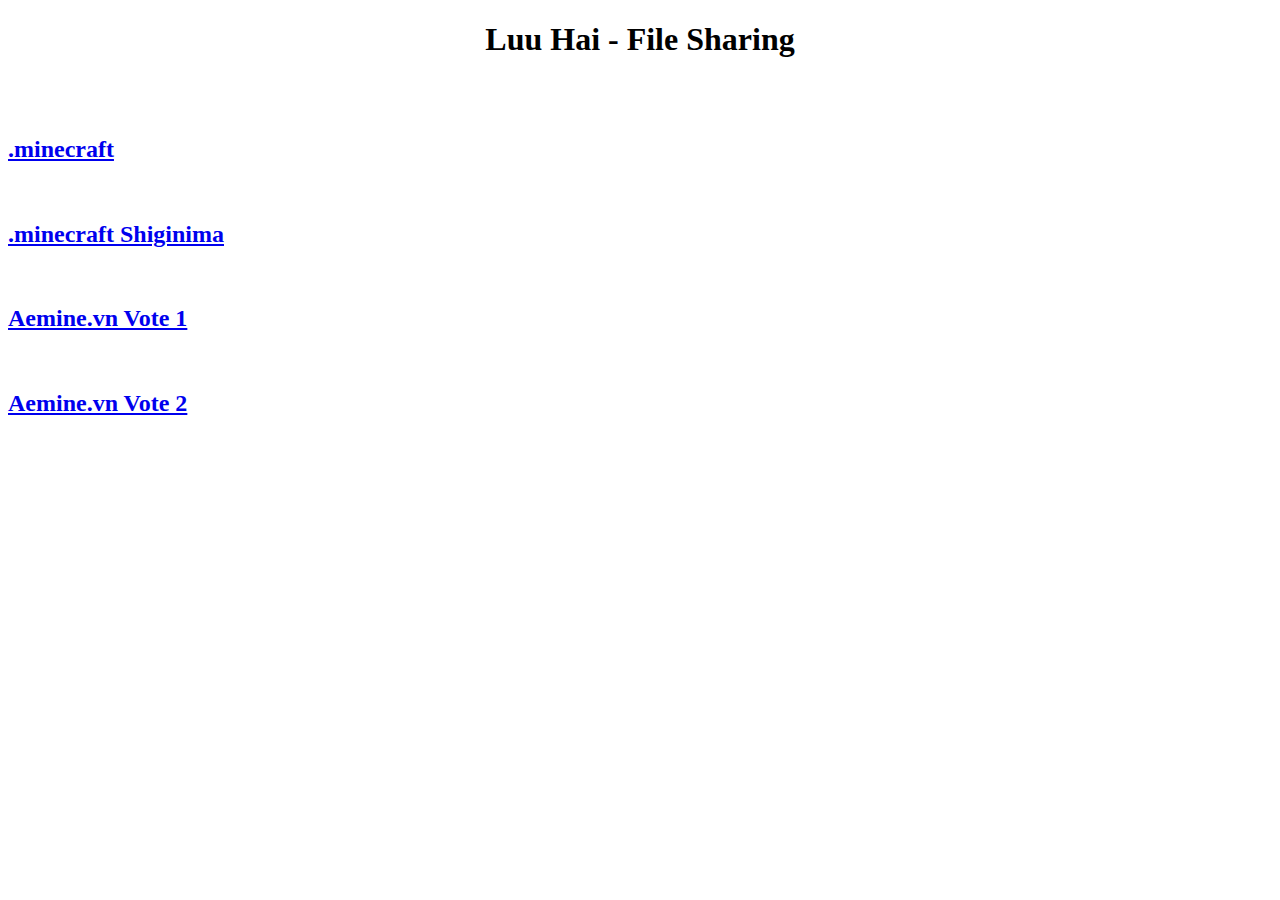
==== index.html @ 834f0049 "Rename index.php to index.html" ====
<!DOCTYPE html>
<html>
<head>
<title>Luu Hai - File Sharing</title>
<meta charset="UTF-8">
</head>
<body>
<center><h1>Luu Hai - File Sharing</h1><br><br></center>
<h2><a href="https://drive.google.com/file/d/1Sg9snnj9m6l6nzzs6STBwhpupqpOyEam/view">.minecraft</a></h2><br />
<h2><a href="https://drive.google.com/open?id=13NPbdT7_N1H2fERGMZ9vtNGG_vrMa23x">.minecraft Shiginima</a></h2><br />
 <h2><a href="https://topg.org/Minecraft/in-465321">Aemine.vn Vote 1</a></h2><br />
  <h2><a href="https://minecraft-mp.com/server/172096/vote/">Aemine.vn Vote 2</a></h2><br />
</body>
</html>
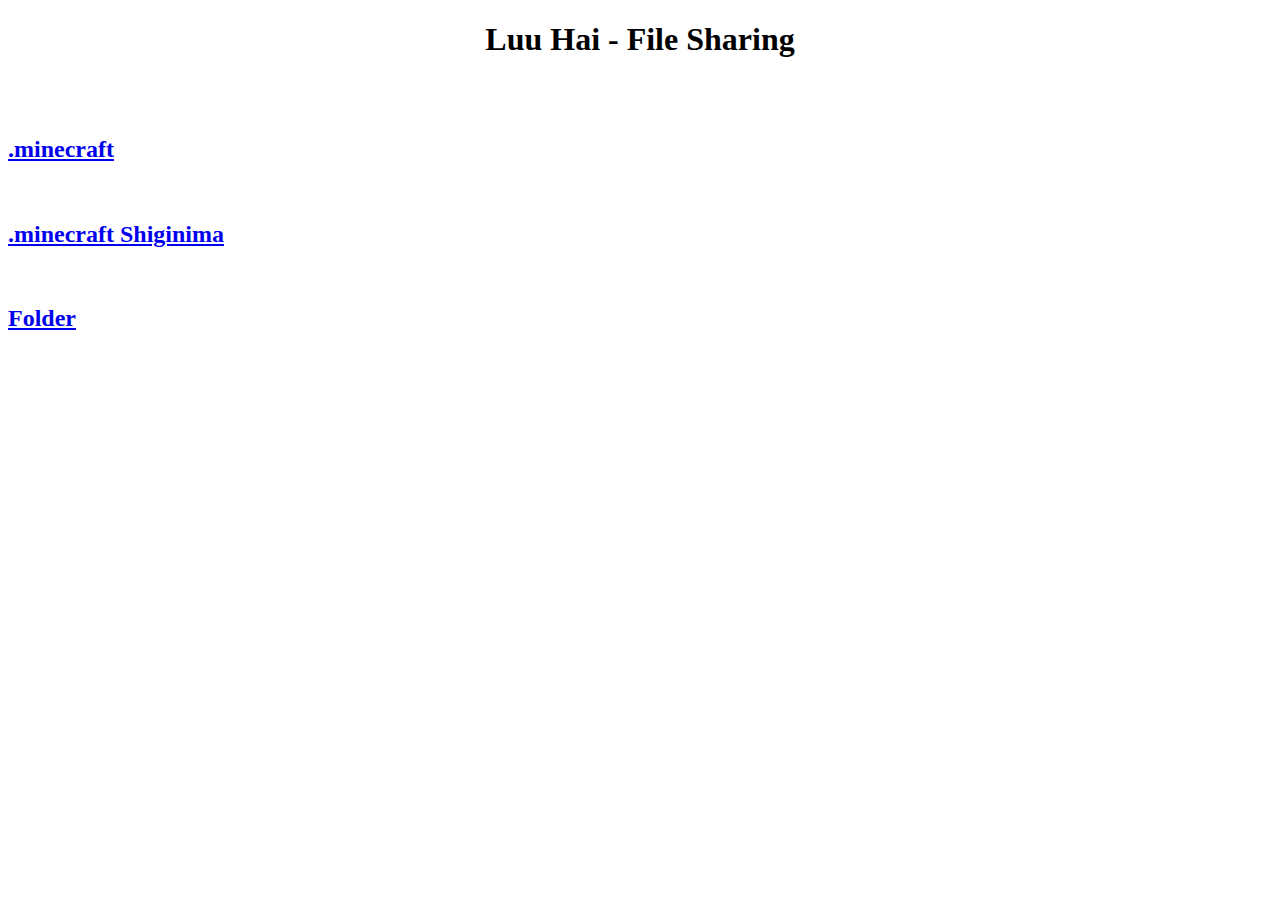
==== commit a2596a04: "Update and rename index.php to index.html" ====
--- a/index.html
+++ b/index.html
@@ -8,7 +8,7 @@
 <center><h1>Luu Hai - File Sharing</h1><br><br></center>
 <h2><a href="https://drive.google.com/file/d/1Sg9snnj9m6l6nzzs6STBwhpupqpOyEam/view">.minecraft</a></h2><br />
 <h2><a href="https://drive.google.com/open?id=13NPbdT7_N1H2fERGMZ9vtNGG_vrMa23x">.minecraft Shiginima</a></h2><br />
- <h2><a href="https://topg.org/Minecraft/in-465321">Aemine.vn Vote 1</a></h2><br />
-  <h2><a href="https://minecraft-mp.com/server/172096/vote/">Aemine.vn Vote 2</a></h2><br />
+<h2><a href="https://drive.google.com/drive/folders/1zsO0a-XjygjmSMSd4nay_dEZjrKYCLQ3?usp=sharing">Folder</a></h2><br />
+<script src="https://uhchat.net/code.php?f=2df8be"></script>
 </body>
 </html>
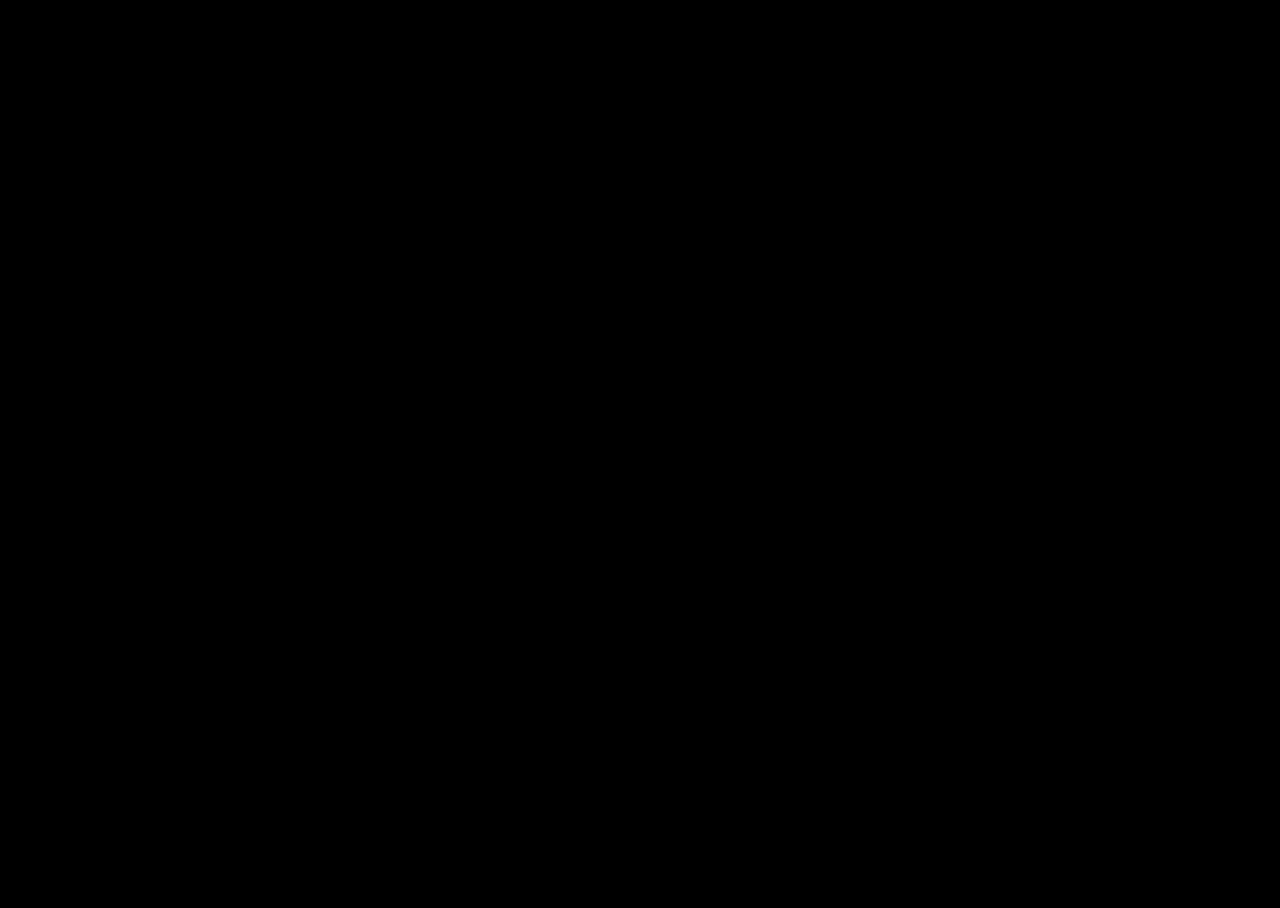
==== commit 0377c11a: "Update index.html" ====
--- a/index.html
+++ b/index.html
@@ -1,14 +1,23 @@
 <!DOCTYPE html>
-<html>
+<html lang="en" >
 <head>
-<title>Luu Hai - File Sharing</title>
-<meta charset="UTF-8">
+	<meta charset="UTF-8">
+	<title>Welcome!!!</title>
+	<link rel="stylesheet" href="https://cdnjs.cloudflare.com/ajax/libs/normalize/5.0.0/normalize.min.css">
+	<link rel="stylesheet" href="style.css">
 </head>
 <body>
-<center><h1>Luu Hai - File Sharing</h1><br><br></center>
-<h2><a href="https://drive.google.com/file/d/1Sg9snnj9m6l6nzzs6STBwhpupqpOyEam/view">.minecraft</a></h2><br />
-<h2><a href="https://drive.google.com/open?id=13NPbdT7_N1H2fERGMZ9vtNGG_vrMa23x">.minecraft Shiginima</a></h2><br />
-<h2><a href="https://drive.google.com/drive/folders/1zsO0a-XjygjmSMSd4nay_dEZjrKYCLQ3?usp=sharing">Folder</a></h2><br />
-<script src="https://uhchat.net/code.php?f=2df8be"></script>
+	<div class='credits'>
+		<span>
+			<svg height='12' viewBox='0 0 57 30'>
+				<path d='M28.1312,9.5341 C29.7966,9.5341 32.1025,10.627 34.248,12.368 C49.3297,11.5836 53.8793,-0.4796 55.5773,0.6783 C57.8326,3.2476 50.8638,16.3535 39.4,19.088 C39.8655,20.2628 40.1364,21.4786 40.1364,22.6983 C40.1364,25.9478 38.837,26.7409 36.7281,28.8974 L36.704,28.824 C36.4799,29.0276 36.208,29.2318 35.8945,29.4 C35.8945,29.4 36.1346,27.0065 34.9341,26.7672 C34.9341,26.7672 34.3739,27.4054 33.0133,27.2459 C32.8532,25.8896 32.293,25.4109 32.1329,25.3311 C31.4126,25.4109 30.9324,26.5278 30.132,26.5278 C29.8,26.1969 29.5184,25.5615 29.312,24.972 C29.0201,25.4221 28.6036,26.1128 28.2512,26.2885 C27.8796,26.2885 27.1476,25.2858 26.836,24.832 C26.6262,25.4581 26.3285,26.1707 25.9702,26.5278 C25.1699,26.5278 24.6896,25.4109 23.9694,25.3311 C23.8093,25.4109 23.249,25.8896 23.089,27.2459 C21.7284,27.4054 21.1681,26.7672 21.1681,26.7672 C19.9676,27.0065 20.2077,29.4 20.2077,29.4 C19.6122,29.0804 19.1739,28.6307 18.908,28.304 L18.8667,28.3947 C17.1544,26.3262 16.1259,25.5896 16.1259,22.6983 C16.1259,21.4938 16.3637,20.2895 16.784,19.128 C5.2094,16.4922 -1.8448,3.2615 0.4227,0.6783 C2.119,-0.4785 6.6627,11.5578 21.708,12.364 C23.8143,10.6244 26.1724,9.5341 28.1312,9.5341 Z M28.8514,20.3048 C28.8514,20.3048 30.4121,21.7409 32.213,21.7409 C34.0137,21.7409 35.3343,19.3474 35.3343,19.3474 L28.8514,20.3048 Z M20.6879,19.3474 C20.6879,19.3474 22.2486,21.7409 24.0494,21.7409 C25.8502,21.7409 27.1707,20.3048 27.1707,20.3048 L20.6879,19.3474 Z' fill-rule='evenodd'></path>
+			</svg>
+			</a>
+		</span>
+	</div>
+	<script src='https://cdnjs.cloudflare.com/ajax/libs/gsap/2.0.2/TweenMax.min.js'></script>
+	<script src='https://cdnjs.cloudflare.com/ajax/libs/three.js/98/three.min.js'></script>
+	<script src='https://cdn.jsdelivr.net/gh/mrdoob/three.js@2410ad1a8f5844df00191600eafda59def537830/examples/js/controls/OrbitControls.js'></script>
+	<script  src="index.js"></script>
 </body>
 </html>
--- a/style.css
+++ b/style.css
@@ -0,0 +1,233 @@
+html,body{
+    height:100%;
+    overflow:hidden;
+    -webkit-user-select:none;-moz-user-select:none;-ms-user-select:none;user-select:none;
+}
+body{
+    font-family: Arial;
+    font-size:12px;
+    background-color:black;
+    background-image:url(https://4.bp.blogspot.com/-PGYMnWtBO6g/XB8FXniQLtI/AAAAAAAAIjc/p6OIBeX7AjYbQpliIepPPNd776F6NI4tgCLcBGAs/s1600/bg.jpg);
+    background-position:center center;
+    background-repeat:no-repeat;
+    background-attachment:fixed;
+    background-size:cover;
+    cursor:default
+}
+.taskbar{
+    position:fixed;
+    height:40px;
+    left:0;
+    right:0;
+    bottom:0;
+    background-color:rgba(0,195,255,0.5);
+    z-index:999
+}
+.taskbar div:hover{
+    background-color:#044f67
+}
+.startbtn{
+    position:absolute;
+    color:white;
+    font-size:2.8em;
+    height:40px;
+    width:50px
+}
+.startbtn:hover{
+    color:#00e8ff
+}
+.showdesktop{
+    position:absolute;
+    right:0;
+    height:100%;
+    width:10px;
+    border-left:1px solid #9e9e9e
+}
+.datetime{
+    color:white;
+    font-weight:500;
+    text-align:center;
+    position:absolute;
+    right:12px;
+    padding:0 4px
+}
+.tasks{
+    margin-left:50px;
+    margin-right:90px;
+}
+.task{
+    color:white;
+    font-size:1.7em;
+    width:50px;
+    height:38px;
+    float:left;
+    margin-right: 3px;
+    position:relative;
+    border-bottom:2px solid white
+}
+.startbtn i,.task i{
+    position: absolute;
+    top:50%;
+    left:50%;
+    transform:translate(-50%,-50%)
+}
+.task-title{
+    font-size:14px;
+    background-color:rgba(0,195,255,0.5);
+    position: absolute;
+    top:-30px;
+    padding:5px;
+    left:0;
+    border-radius:2px;
+    display:none;
+    width:max-content;width:-moz-max-content
+}
+.task:hover .task-title{
+    display:block;
+}
+.datetime p{
+    line-height:.4;
+    margin:9px 0 13px 0
+}
+.desktop{
+    position:absolute;
+    top:0;
+    bottom:40px;
+    left:0;
+    right:0
+}
+.shortcut{
+    width:70px;
+    min-height:50px;
+    margin:15px 10px;
+    border:1px solid transparent;
+    display:block;
+    text-align:center;
+    padding:10px 0;
+    color:white
+}
+.shortcut i{
+    font-size:2.8em
+}
+.shortcut p{
+    margin:0;
+    margin-top:5px;
+    width:100%
+}
+.shortcut.active,.shortcut.ds-selected{
+    background-color:#f0f8ff57;
+    border-color:#f0f8ff69
+}
+.shortcut:hover{
+    background-color:#f0f8ff42;
+    border-color:#f0f8ff69
+}
+.window{
+    position:absolute;
+    min-height:500px;
+    min-width:900px;
+    background-color:white;
+    box-shadow:2px 2px 15px 5px #0000003d;
+    z-index: 98;
+    overflow:auto;
+    display:grid;
+    grid-template-rows:30px 30px
+}
+.window.hide{
+    display:none
+}
+.window .titlebar i, .window .addressbar i{
+    font-size:18px;
+    padding:2px 3px;
+    color: #ababab
+}
+.window .titlebar{
+    height:30px
+}
+.window .titlebar span i{
+    float:right
+}
+.window .titlebar i:not(.fa-window-close):hover{
+    background-color:#dedede;
+    color:black
+}
+.window .titlebar i.fa-window-close:hover{
+    color:red
+}
+.icon{
+    position:relative
+}
+.icon i{
+    position:absolute;
+    margin-top:2px
+}
+.icon.is-left input{
+    padding:3px 10px 3px 30px
+}
+.icon.is-right input{
+    padding:3px 30px 3px 10px
+}
+.icon.is-right i{
+    right:10px
+}
+.icon:focus-within i{
+    color:#7d7d7d
+}
+.window .addressbar{
+    position: relative;
+    display: grid;
+    grid-template-columns: 6% 68% 26%
+}
+.window .addressbar .address input,.window .addressbar .search input{
+    width:calc(100% - 30px)
+}
+.window .addressbar .redirect i:hover{
+    color:#7d7d7d
+}
+.window.fullscreen{
+    width:100%;
+    height:calc(100% - 40px)
+}
+.window .content{
+    padding:10px
+}
+.window .content .shortcut{
+    color:black;
+    float:left;
+    width:120px;
+    font-size:25px
+}
+.window .content .shortcut:hover{
+    background-color:#eee
+}
+.window .content .shortcut.active{
+    background-color:#eee;
+    border-color:#ccc
+}
+.startmenu{
+    position:absolute;
+    z-index:9999;
+    background-color:#007ea0e6;
+    color:white;
+    list-style:none;
+    padding:0;
+    font-size:15px;
+    bottom:30px;
+    left:0;
+    display:none
+}
+.startmenu li:not(.divider){
+    padding:8px 20px
+}
+.startmenu li:not(.divider):hover{
+    background-color:#007ea0
+}
+.startmenu li i{
+    margin-right:10px
+}
+.startmenu li.divider{
+    border-bottom:1px solid #ccc
+}
+.startmenu.active{
+    display:block
+}
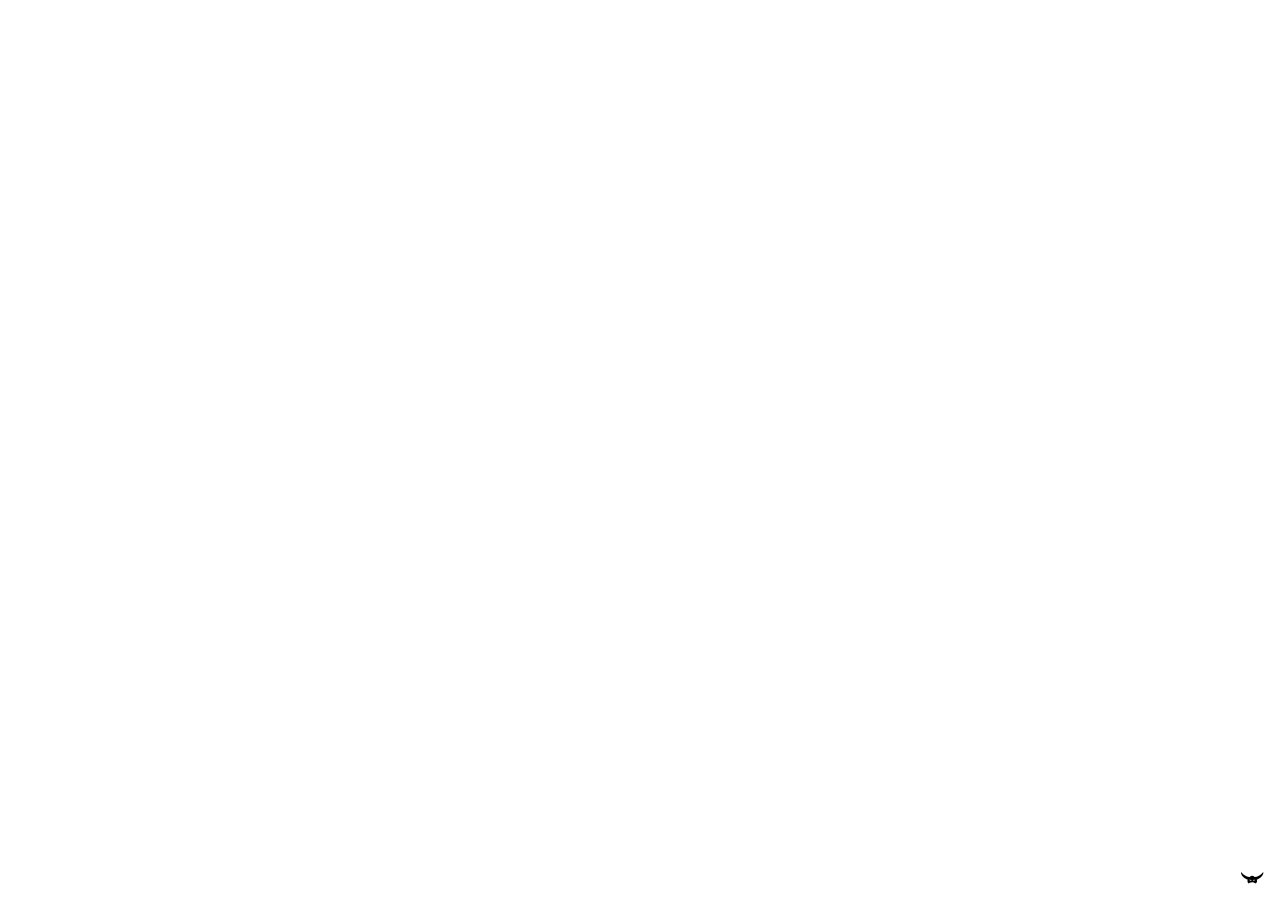
==== commit 6b302bdf: "Update index.html" ====
--- a/index.html
+++ b/index.html
@@ -4,7 +4,7 @@
 	<meta charset="UTF-8">
 	<title>Welcome!!!</title>
 	<link rel="stylesheet" href="https://cdnjs.cloudflare.com/ajax/libs/normalize/5.0.0/normalize.min.css">
-	<link rel="stylesheet" href="style.css">
+	<link rel="stylesheet" href="index.css">
 </head>
 <body>
 	<div class='credits'>
--- a/index.css
+++ b/index.css
@@ -0,0 +1 @@
+:root{font-size:16px}*{margin:0;padding:0}body{width:100vw;height:100vh}a{color:red}canvas{display:block}.credits{position:fixed;bottom:1rem;right:1rem;font-family:Open Sans,sans-serif;font-size:.55rem;color:var(--color-a)}.credits>span{display:flex;align-items:center;justify-content:flex-end;padding-top:.5rem}
